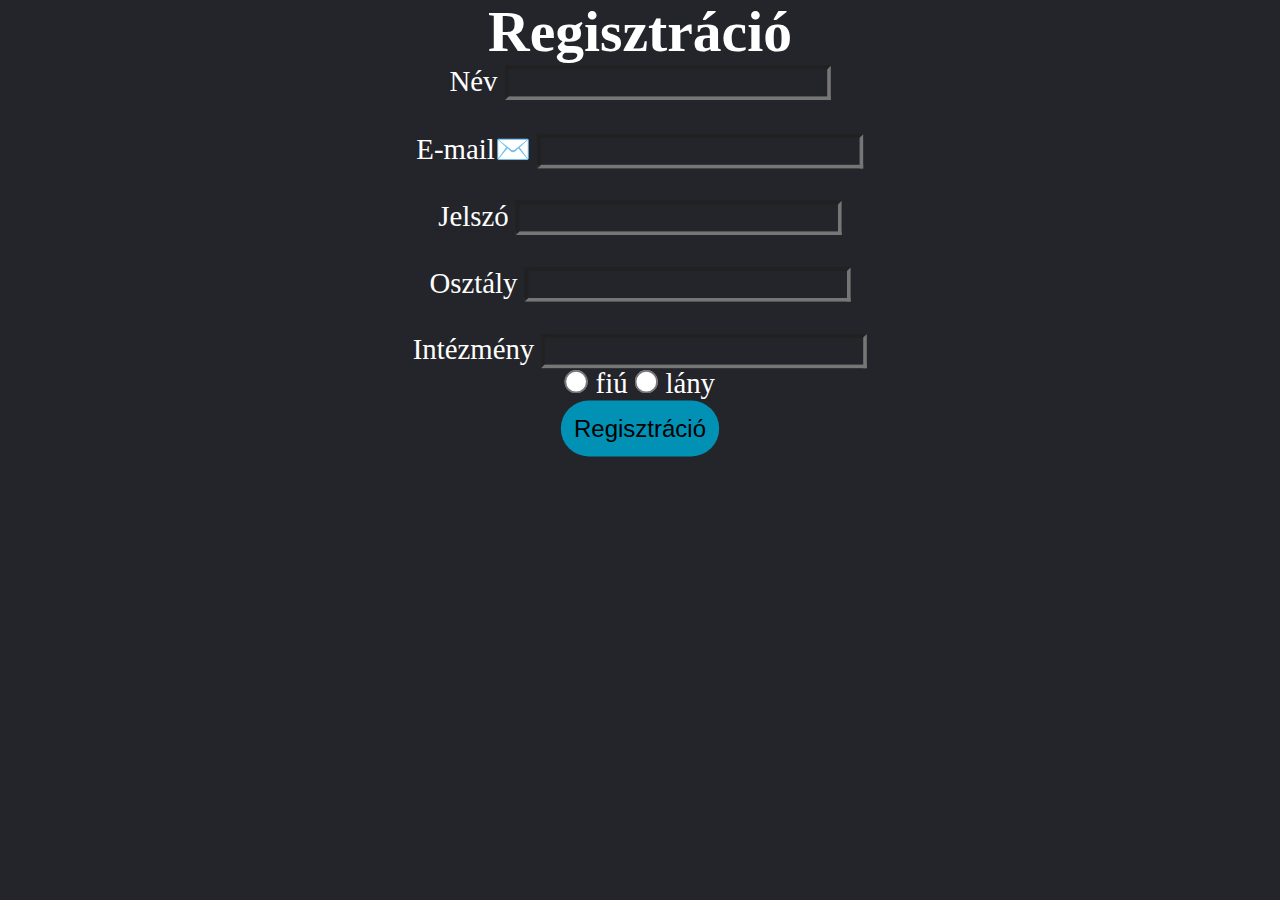
==== login.html @ d1a03bd8 "." ====
<!doctype html>
<html lang="hu">
<head>
	<title>E-llenörző</title>
	<meta charset="UTF-8">
	<meta name="viewport" content="width=device-width, initial-scale=1.0">
	<link rel="stylesheet" href="css/style.css">
</head>
<body>
    <div id="kozep">
    <div id="feher">
        <div id="mharom">
            <form onsubmit="myfunc(event)">
            <br><br><br><br>
<h1>Regisztráció</h1>
<div>
    <label>Név</label>
    <input type="text" id="nev" required/>
</div>
<br>
<div>
    <label>E-mail✉️</label>
    <input type="email" id="email" required/>
</div>
<br>
<div>
    <label>Jelszó</label>
    <input type="password" id="jelszo" required/>
</div>
<br>

<div>
    <label">Osztály</label>
    <input type="number" id="osztaly" required>
</div>
<br>
<div>
    <label>Intézmény</label>
    <input type="text" intezmeny required>
</div>
<div>
    <input type="radio" name="fiú" id="nem" required/> fiú
    <input type="radio" name="lány" /> lány
</div>
<input type="submit" value="Regisztráció" id="reg"/>
</form>

</div></div></div>
<script src="scripts.js"></script>
</body>
</html>
---- css/style.css ----
@import url('https://fonts.googleapis.com/css?family=Montserrat:500');
body {
	margin:0;
}
#bejelentkezes{
	scale: 2;
}
#feher{
	color: white;
}
#kozep{
	text-align: center;
}
*{
	box-sizing: border-box;
	margin: 0;
	padding: 0;
	background-color: #24252A;
}
li, a, button {
	font-family: "Montserrat", sans-serif;
	font-weight: 500;
	font-size: 16px;
	color: #edf0f1;
	text-decoration: none;
	}
header {
	display: flex;
	justify-content: space-between;
	align-items: center;
	padding: 30px 10%;
}
.logo {
	cursor: pointer;
}
.nav_links {
	list-style: none;
}
.nav_links li {
	display: inline-block;
	padding: 0px 20px;
}
.nav_links li a {
	transition: all 0.3s ease Øs;
}
.nav_links li a:hover {
	color: #0088a9
}
button {
	padding: 9px 25px;
	background-color: rgba(0, 136, 169, 1);
	border: none;
	border-radius: 50px;
	cursor: pointer;
	transition: all 0.3s ease Øs;
}
button:hover {
	background-color: rgba(0, 136, 169,0.8);
}
#mharom{
	scale: 1.8;
}
#reg{
	padding: 8px 7px;
	background-color: rgb(1, 145, 181);
	border: none;
	border-radius: 50px;
	cursor: pointer;
	transition: all 0.3s ease Øs;
}
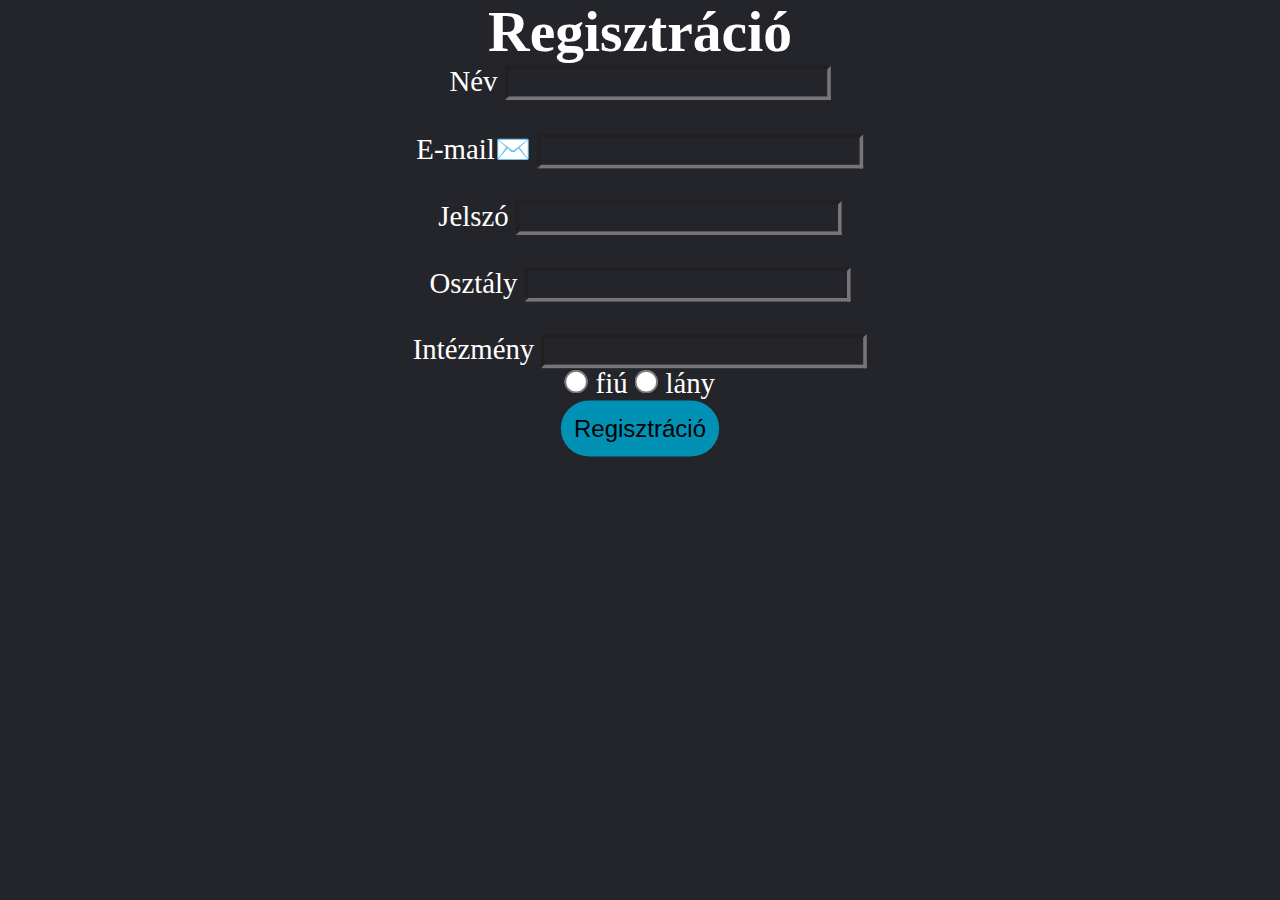
==== commit 7d301fd8: "." ====
--- a/login.html
+++ b/login.html
@@ -5,6 +5,7 @@
 	<meta charset="UTF-8">
 	<meta name="viewport" content="width=device-width, initial-scale=1.0">
 	<link rel="stylesheet" href="css/style.css">
+    <script src="https://www.google.com/recaptcha/api.js" async defer></script>
 </head>
 <body>
     <div id="kozep">
@@ -41,7 +42,8 @@
 <div>
     <input type="radio" name="fiú" id="nem" required/> fiú
     <input type="radio" name="lány" /> lány
-</div>
+
+    <div class="g-recaptcha" data-sitekey="6LdHMp8jAAAAAMH8W3VP7TPbBUgxo7XyovO9fp7U"></div>
 <input type="submit" value="Regisztráció" id="reg"/>
 </form>
 
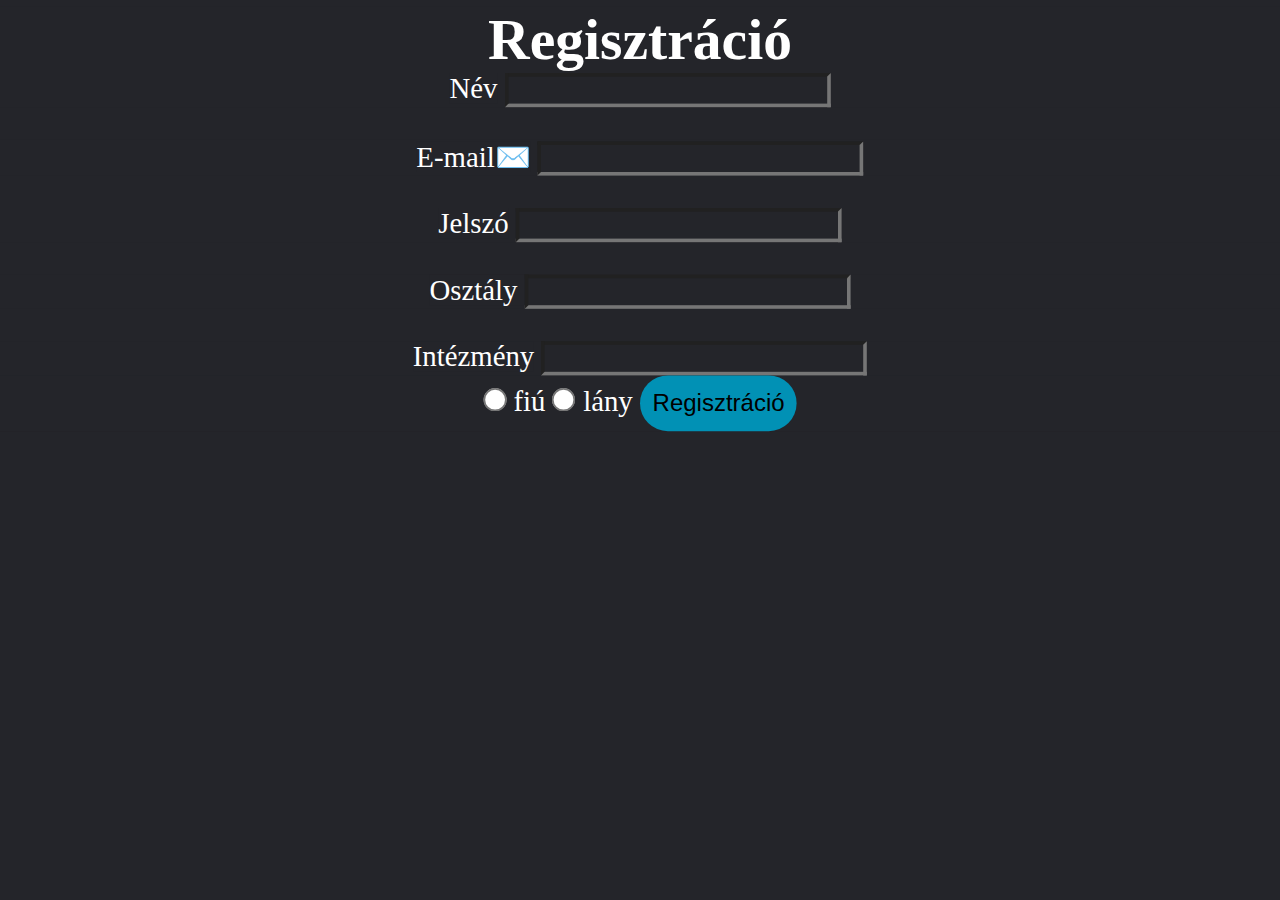
==== commit 5fae9885: "." ====
--- a/login.html
+++ b/login.html
@@ -5,7 +5,6 @@
 	<meta charset="UTF-8">
 	<meta name="viewport" content="width=device-width, initial-scale=1.0">
 	<link rel="stylesheet" href="css/style.css">
-    <script src="https://www.google.com/recaptcha/api.js" async defer></script>
 </head>
 <body>
     <div id="kozep">
@@ -43,7 +42,6 @@
     <input type="radio" name="fiú" id="nem" required/> fiú
     <input type="radio" name="lány" /> lány
 
-    <div class="g-recaptcha" data-sitekey="6LdHMp8jAAAAAMH8W3VP7TPbBUgxo7XyovO9fp7U"></div>
 <input type="submit" value="Regisztráció" id="reg"/>
 </form>
 
